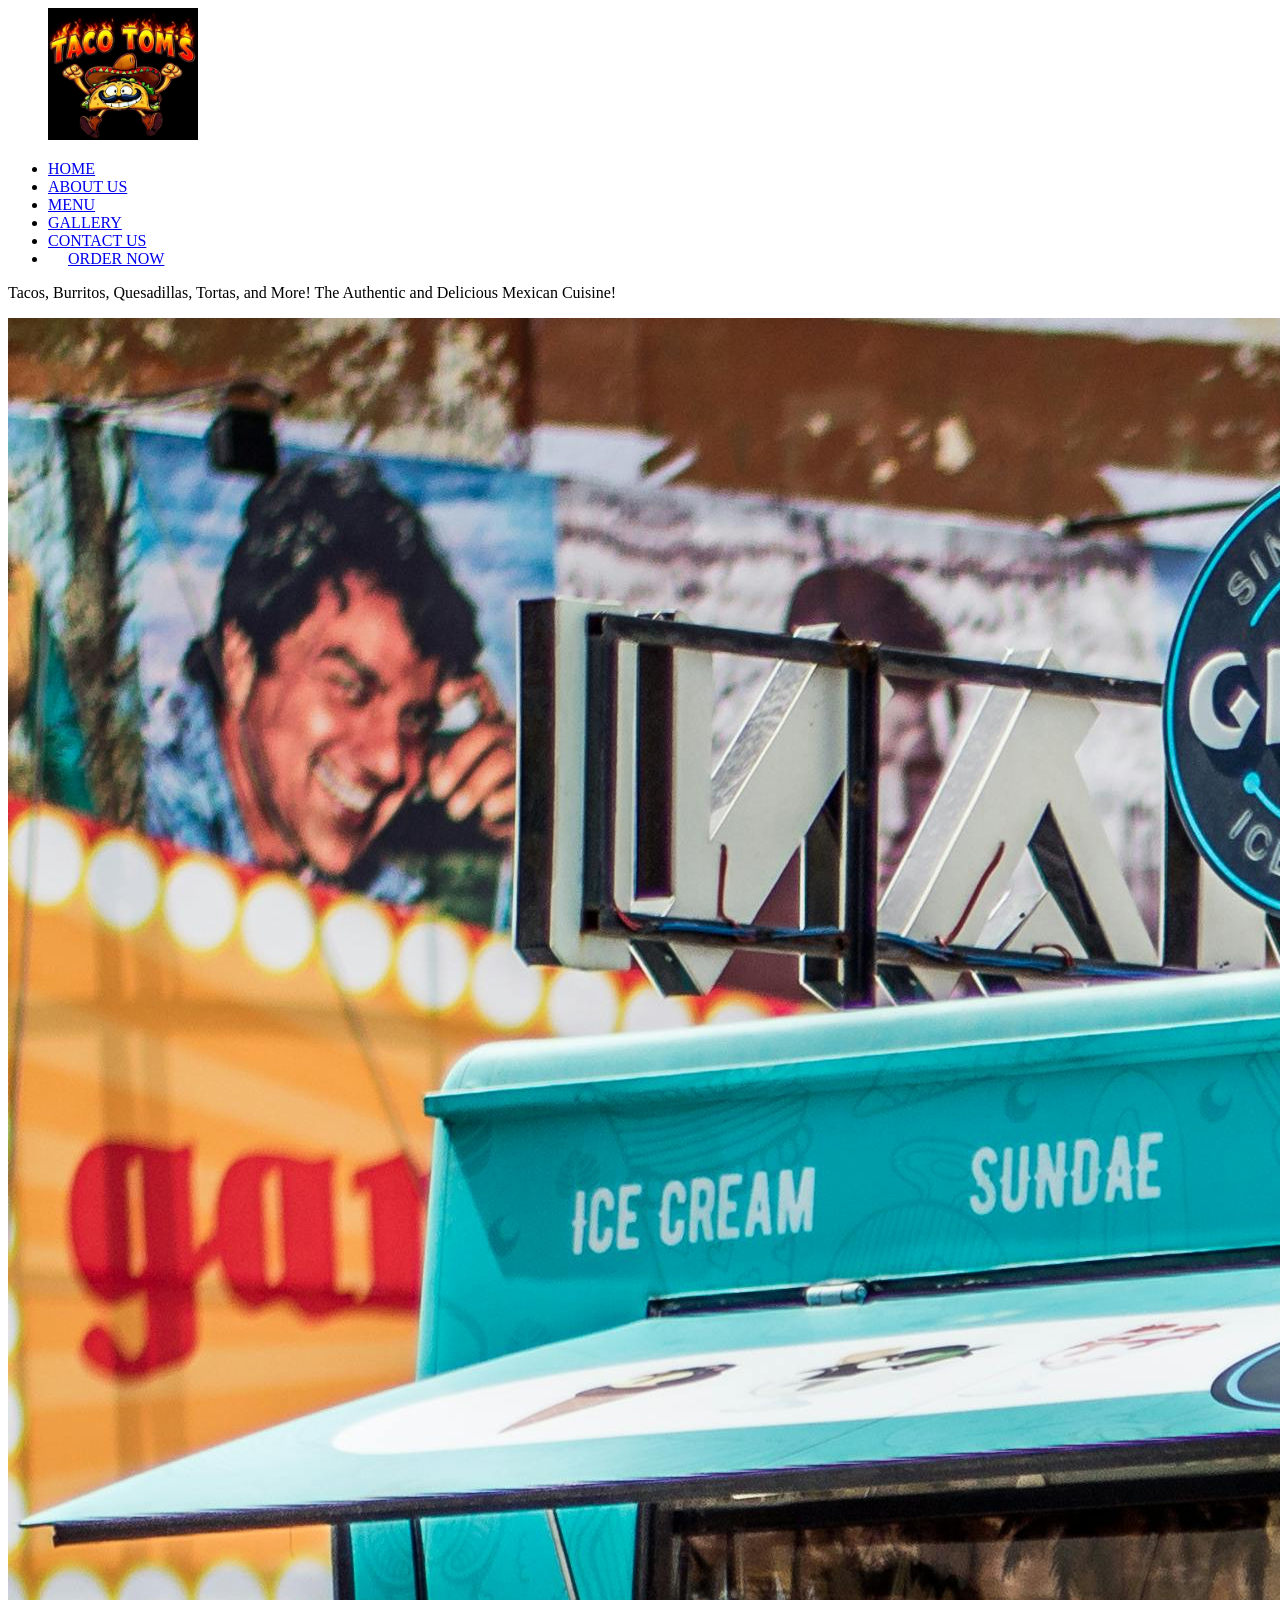
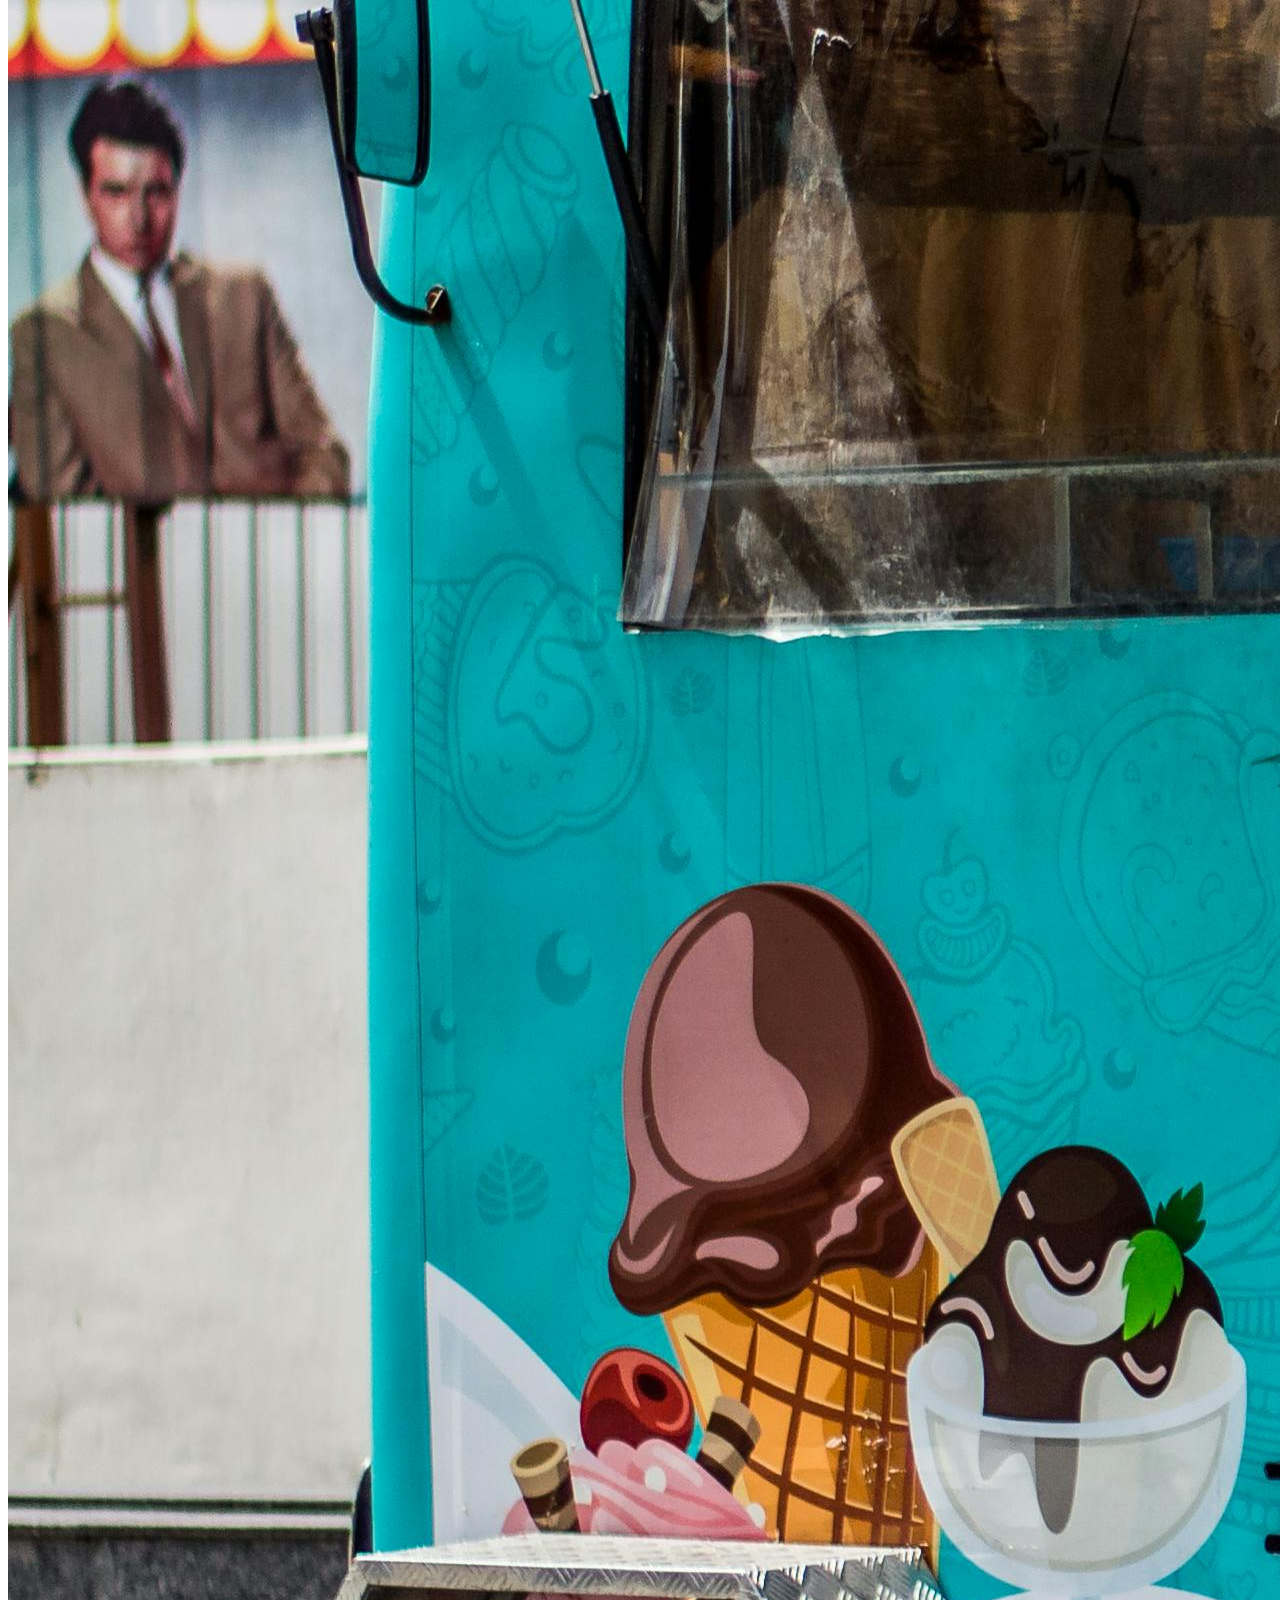
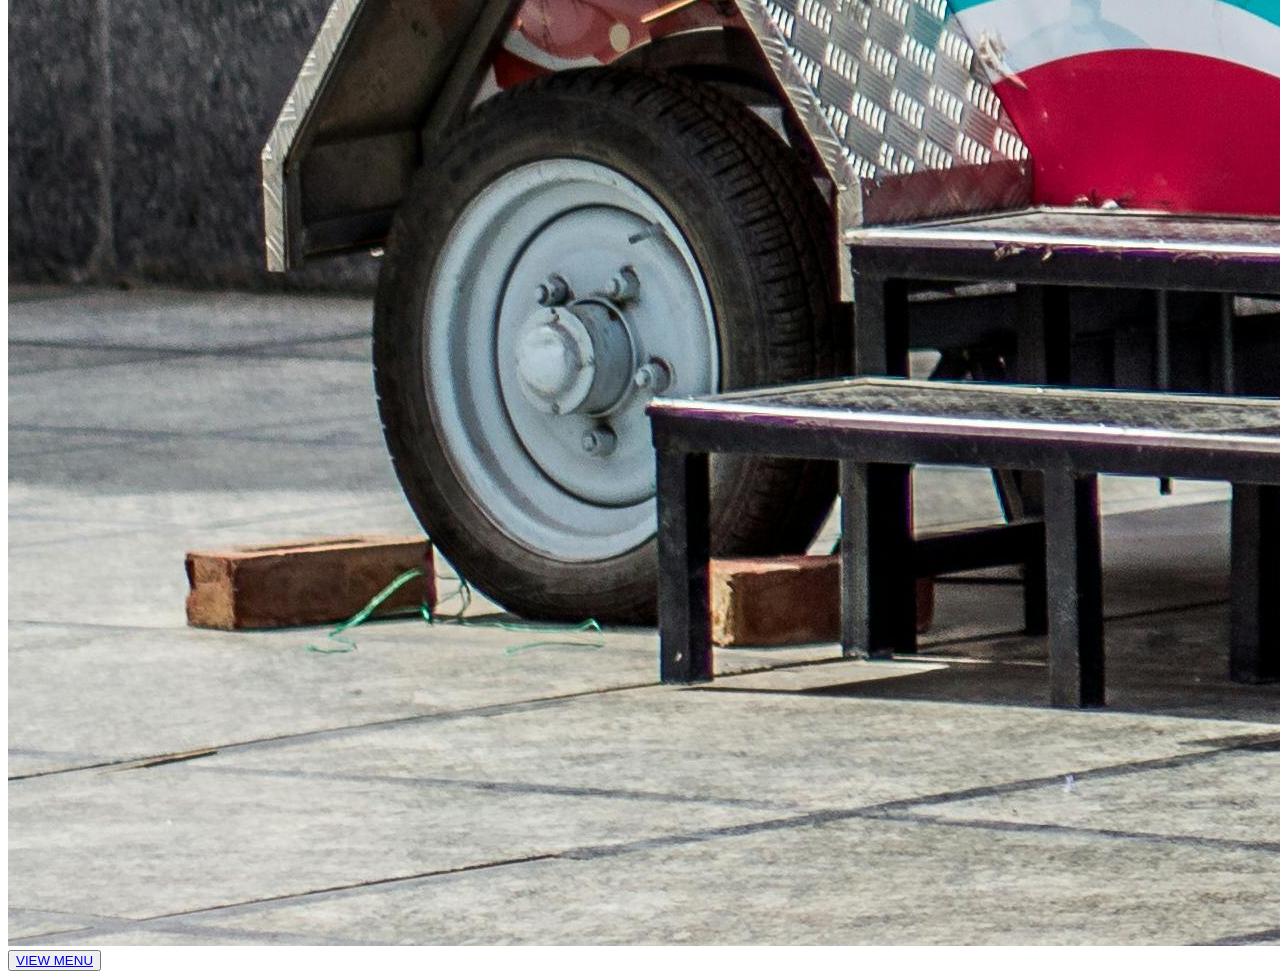
==== index.html @ edbe7c1d "Add files via upload" ====
<!DOCTYPE html>
<html lang="en">
<head>
    <meta charset="UTF-8">
    <meta name="viewport" content="width=device-width, initial-scale=1.0">
    <link rel="stylesheet" href="default.css">
    <link rel="icon" type="img" href="../Images/placeholder.jpg">
    <script src="../Scripts/sticky.js"></script>
    <title>Taco Tom's</title>
</head>
<body>

    <header>
            <a href="default.html"><img id = "logo" src="../Images/TacoTomsLogoNoFresh.jpg" alt="Logo"></a>
        <!-- <h1><a href="default.html">Taco Tom's</a></h1> -->
            <nav>
                <ul>
                    <li><a href="default.html">HOME</a></li>
                    <li><a href="../About/about.html">ABOUT US</a></li>
                    <li><a href="../Menu/menu.html">MENU</a></li>
                    <li><a href="../Gallery/gallery.html">GALLERY</a></li>
                    <li><a href="../Contact Us/contact.html">CONTACT US</a></li>
                    <li><a href="../Contact Us/contact.html" id = "orderNow">ORDER NOW</a></li>
                </ul>
            </nav>
    </header>
    <div class = "welcome-message">
        <p>Tacos, Burritos, Quesadillas, Tortas, and More! The Authentic and Delicious Mexican Cuisine!</p>

    </div>
    <div class = "hero-image">
        <img src="../Images\foodtruckPlaceholder.jpg" alt="Lunch Truck">
        <button>
            <a href="../Menu/menu.html">VIEW MENU</a>
        </button> <!-- This button will link to the menu page and will be updated to Order Now!-->
    </div>
    <!-- <div class = "featured-items">
        <h2>Featured Items</h2>
        <ul>
            <li><img src="../Images/foodPlaceholder.avif" alt="Food Item"></li>
            <li><img src="../Images/foodPlaceholder.avif" alt="Food Item"></li>
            <li><img src="../Images/foodPlaceholder.avif" alt="Food Item"></li>
            <li><img src="../Images/foodPlaceholder.avif" alt="Food Item"></li>
        </ul>
    </div> -->
</body>
<footer>
</footer>
</html>
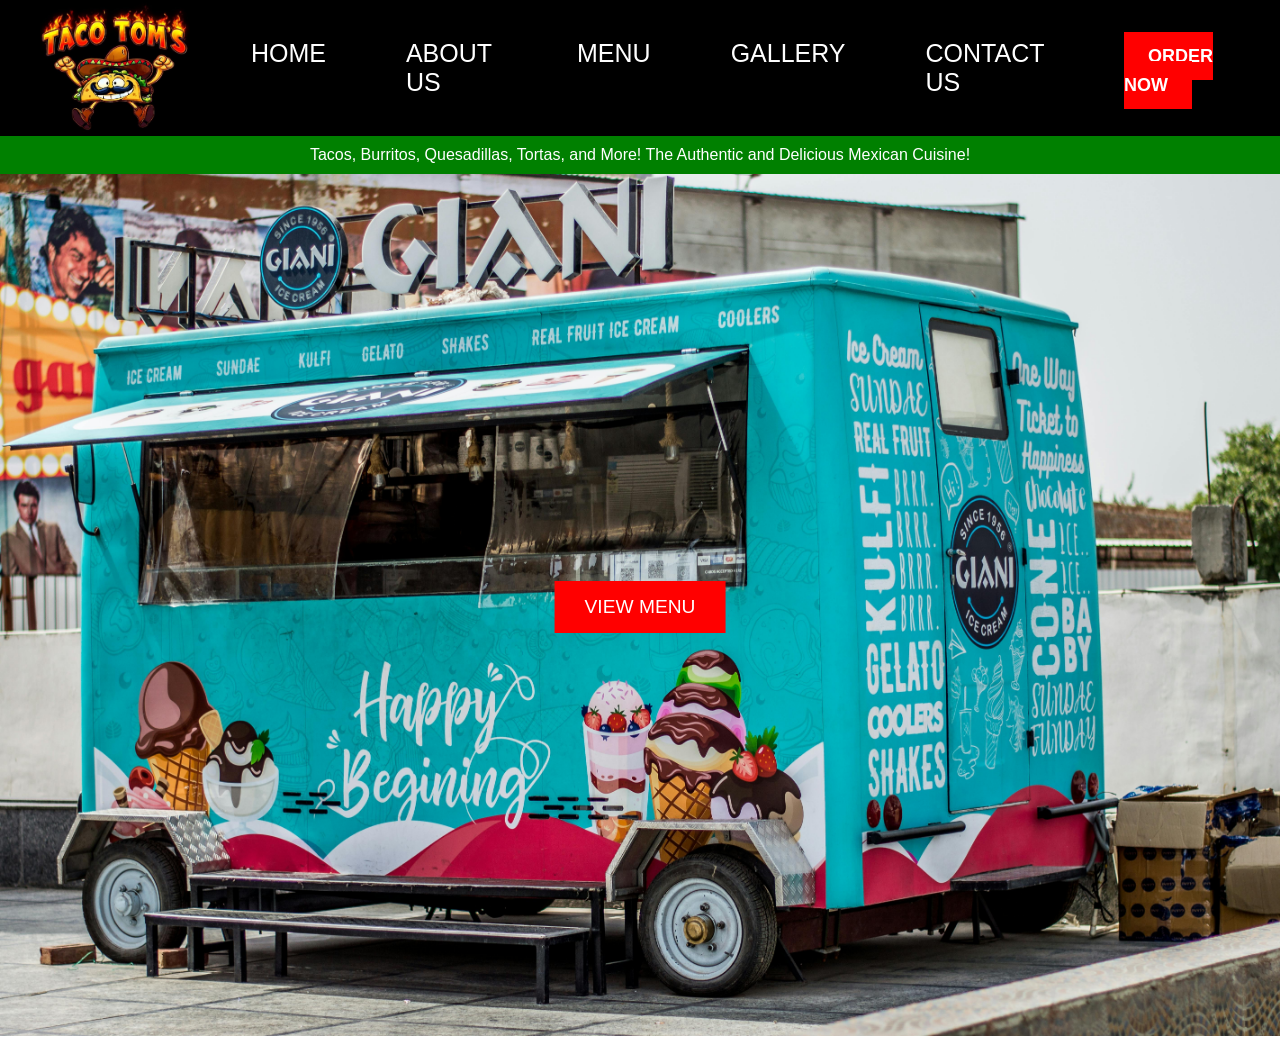
==== commit af69e86f: "Add files via upload" ====
--- a/index.html
+++ b/index.html
@@ -3,7 +3,7 @@
 <head>
     <meta charset="UTF-8">
     <meta name="viewport" content="width=device-width, initial-scale=1.0">
-    <link rel="stylesheet" href="default.css">
+    <link rel="stylesheet" href="../Main/default.css">
     <link rel="icon" type="img" href="../Images/placeholder.jpg">
     <script src="../Scripts/sticky.js"></script>
     <title>Taco Tom's</title>
@@ -11,16 +11,16 @@
 <body>
 
     <header>
-            <a href="default.html"><img id = "logo" src="../Images/TacoTomsLogoNoFresh.jpg" alt="Logo"></a>
+            <a href="index.html"><img id = "logo" src="../Images/TacoTomsLogoNoFresh.jpg" alt="Logo"></a>
         <!-- <h1><a href="default.html">Taco Tom's</a></h1> -->
             <nav>
                 <ul>
-                    <li><a href="default.html">HOME</a></li>
-                    <li><a href="../About/about.html">ABOUT US</a></li>
-                    <li><a href="../Menu/menu.html">MENU</a></li>
-                    <li><a href="../Gallery/gallery.html">GALLERY</a></li>
-                    <li><a href="../Contact Us/contact.html">CONTACT US</a></li>
-                    <li><a href="../Contact Us/contact.html" id = "orderNow">ORDER NOW</a></li>
+                    <li><a href="index.html">HOME</a></li>
+                    <li><a href="About/about.html">ABOUT US</a></li>
+                    <li><a href="Menu/menu.html">MENU</a></li>
+                    <li><a href="Gallery/gallery.html">GALLERY</a></li>
+                    <li><a href="Contact Us/contact.html">CONTACT US</a></li>
+                    <li><a href="Contact Us/contact.html" id = "orderNow">ORDER NOW</a></li>
                 </ul>
             </nav>
     </header>
--- a/Main/default.css
+++ b/Main/default.css
@@ -0,0 +1,211 @@
+body{
+    margin: 0;
+    padding: 0;
+}
+
+#logo, nav, #orderNow{
+    transition: all 0.5s ease;
+}
+
+
+header{
+    display: flex;
+    justify-content: center;
+    align-items: center;
+    background-color: black;
+    position: sticky;
+    width: 100%;
+    top: 0;
+    z-index: 1000;
+    flex-wrap: nowrap;
+}
+
+
+
+
+
+header img{
+    width: 150px;
+    height: auto;
+    margin-bottom: 0px;
+    margin-left: 20px;
+    border: none;
+}
+
+
+
+
+
+
+
+
+ul{
+    list-style-type: none;
+    display: flex;
+    flex-wrap: nowrap;
+}
+
+ul li{
+    margin: 0 40px;
+    font-family: Verdana, Geneva, Tahoma, sans-serif;
+    font-size: 25px;
+
+}
+
+ul li a{
+    text-decoration: none;
+    color: white;
+}
+
+ul li a:hover{
+    color: red;
+    transition: color 0.3s, text-decoration 0.3s;
+    ;
+}
+
+
+#orderNow{
+    background-color: red;
+    padding: 10px 30px;
+    border: red solid 4px;
+    font-weight: bold;
+    flex-wrap: nowrap;
+    font-size: 18px !important;
+}
+
+#orderNow:hover{
+    background-color: white;
+    color: red;
+    border: red solid 4px;
+    transition: background-color 0.3s, color 0.3s, font-weight 0.3s, border 0.3s;
+}
+
+.welcome-message p{
+    font-family: Verdana, Geneva, Tahoma, sans-serif;
+    text-align: center;
+    margin: 0px;
+    padding: 10px;
+    background-color:green;
+    color: white;
+}
+
+img{
+    width: 100%;
+    max-width: 100%;
+    height: auto;
+}
+
+.hero-image{
+    position: relative;
+    text-align: center;
+    color: white;
+}
+
+.hero-image button{
+    position: absolute;
+    top: 50%;
+    left: 50%;
+    transform: translate(-50%, -50%);
+    padding: 15px 30px;
+    font-size: larger;
+    background-color: red;
+    color: white;
+    border: none;
+    cursor: pointer;
+}
+
+button a{
+    text-decoration: none;
+    color: white;
+}
+
+button:hover{
+    background-color: black;
+    font-weight: bold;
+}
+
+@media screen and (max-width: 900px) {
+    ul li{
+        font-size: 13px;
+        margin: 18px;
+
+    }
+
+    #orderNow{
+        padding: 0px 0px !important;
+        margin: 0px;
+        font-size: 10px !important;
+    }
+
+    header img{
+        width: 70px !important;
+    }
+}
+
+
+
+@media screen and (max-width: 768px) {
+    header{
+        flex-direction: column;
+        align-items: center;
+        justify-content: center;
+        text-align: center;
+        position: static;
+    }
+
+    nav{
+        margin-right: 20px;
+    }
+
+    ul{
+        flex-direction: column;
+        gap: 10px;
+    }
+
+    ul li{
+        font-size: 18px;
+    }
+
+    #orderNow{
+        font-size: 20px !important;
+    }
+
+    .welcome-message p{
+        font-size: 14px;
+    }
+
+     .hero-image button{
+         padding: 10px 20px;
+         font-size: medium;
+     }
+    
+}
+
+
+
+/* .featured-items ul{
+    display: flex;
+    justify-content: center;
+    gap: 20px;
+}
+
+.featured-items ul li{
+    width: 200px;
+    height: 150px;
+    overflow: hidden;
+}
+
+.featured-items ul li img{
+    width: 100%;
+    height: 100%;
+    object-fit: cover;
+    border-radius: 10px;
+}
+
+.featured-items h2{
+    font-family: Verdana, Geneva, Tahoma, sans-serif;
+    font-size: 2em;
+    margin-bottom: 20px;
+} */
+
+
